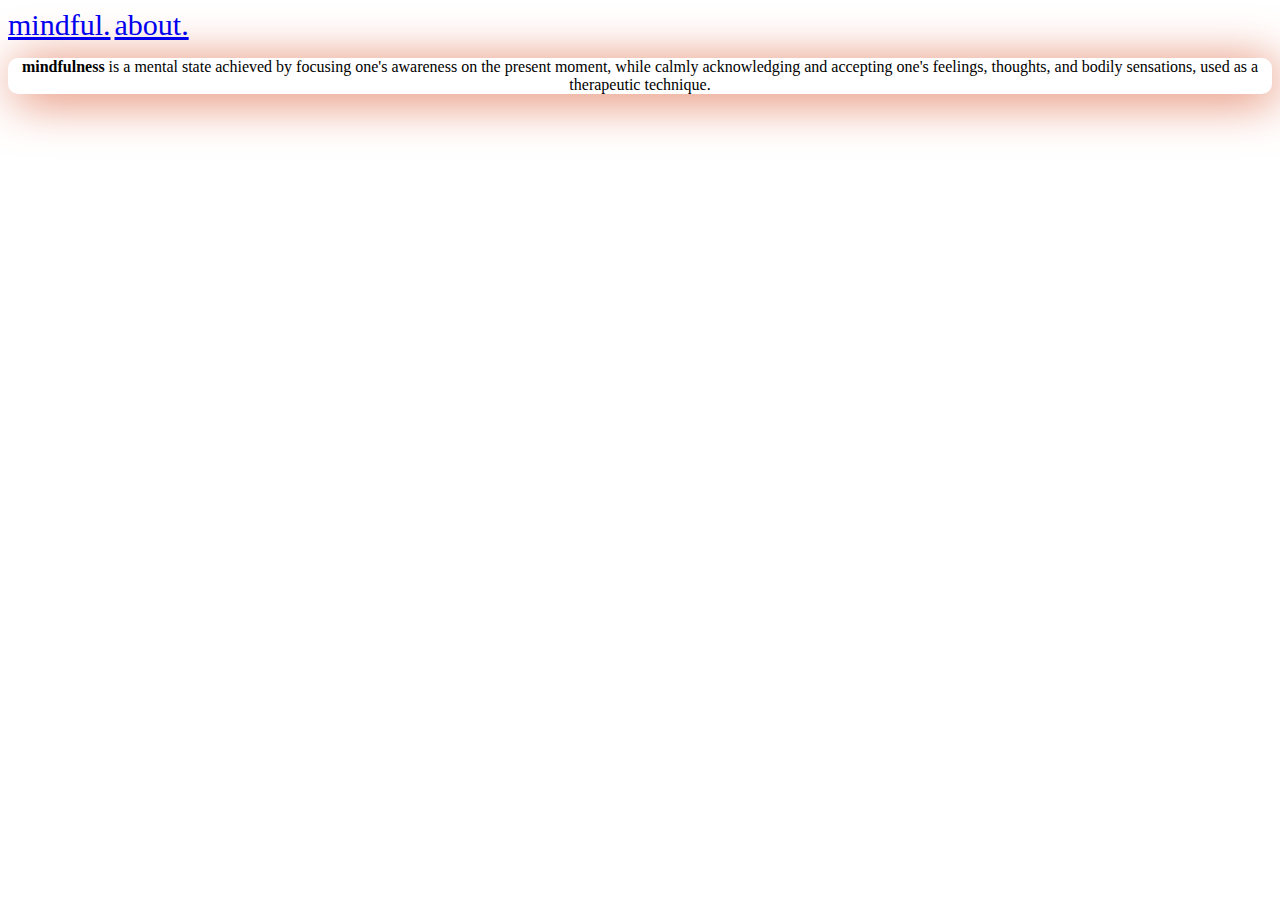
==== about.html @ dd62b429 "Initial Commit" ====
<!DOCTYPE html>
<html lang="en">
<head>
    <meta charset="UTF-8">
    <meta http-equiv="X-UA-Compatible" content="IE=edge">
    <meta name="viewport" content="width=device-width, initial-scale=1.0">
    <title>mindful.</title>
    <link rel="stylesheet" href="scss/style.css">
    <script src="https://ajax.googleapis.com/ajax/libs/jquery/3.6.0/jquery.min.js"></script>
    <link href="https://cdn.jsdelivr.net/npm/bootstrap@5.2.0/dist/css/bootstrap.min.css" rel="stylesheet" integrity="sha384-gH2yIJqKdNHPEq0n4Mqa/HGKIhSkIHeL5AyhkYV8i59U5AR6csBvApHHNl/vI1Bx" crossorigin="anonymous">
</head>
<body>
    <nav class="navbar mb-5">
        <a href="index.html" class="navbar-brand text-light ms-5">mindful.</a>
        <a href="#" class="btn text-light me-5">about.</a>
    </nav>

    <div class="container d-flex justify-content-center flex-column">
        <div class="row mt-5">
            <div class="col-sm-2"></div>
            <div class="col-sm-8 mt-5">
                <div class="content text-light">
                    <p id="about" class="display-6 p-2">
                        <strong>mindfulness</strong> is a mental state achieved by focusing one's awareness on the present moment, while calmly acknowledging and accepting one's feelings, thoughts, and bodily sensations, used as a therapeutic technique.
                    </p>
                </div>
            </div>
            <div class="col-sm-2"></div>
        </div>
    </div>
    
    <footer>All Rights Reserved @ Jacob Pixler 2022</footer>
    
    <script src="app.js"></script>
    <script src="https://cdn.jsdelivr.net/npm/bootstrap@5.2.0/dist/js/bootstrap.bundle.min.js" integrity="sha384-A3rJD856KowSb7dwlZdYEkO39Gagi7vIsF0jrRAoQmDKKtQBHUuLZ9AsSv4jD4Xa" crossorigin="anonymous"></script>
</body>
</html>
---- scss/style.css ----
body {
  background-image: url(../images/sunset.png);
}

.navbar a {
  font-size: 30px;
}

header p {
  box-shadow: 5px 5px 50px rgb(223, 114, 81);
  border-radius: 10px;
}

.container {
  text-align: center;
}

#inputBar {
  border: none;
  background-color: rgba(255, 255, 255, 0.4);
  border-radius: 10px;
  outline: none;
  font-size: 20px;
}

#about {
  box-shadow: 5px 5px 50px rgb(223, 114, 81);
  border-radius: 10px;
}

footer {
  text-align: center;
  position: fixed;
  width: 100%;
  bottom: 0;
  color: white;
}/*# sourceMappingURL=style.css.map */
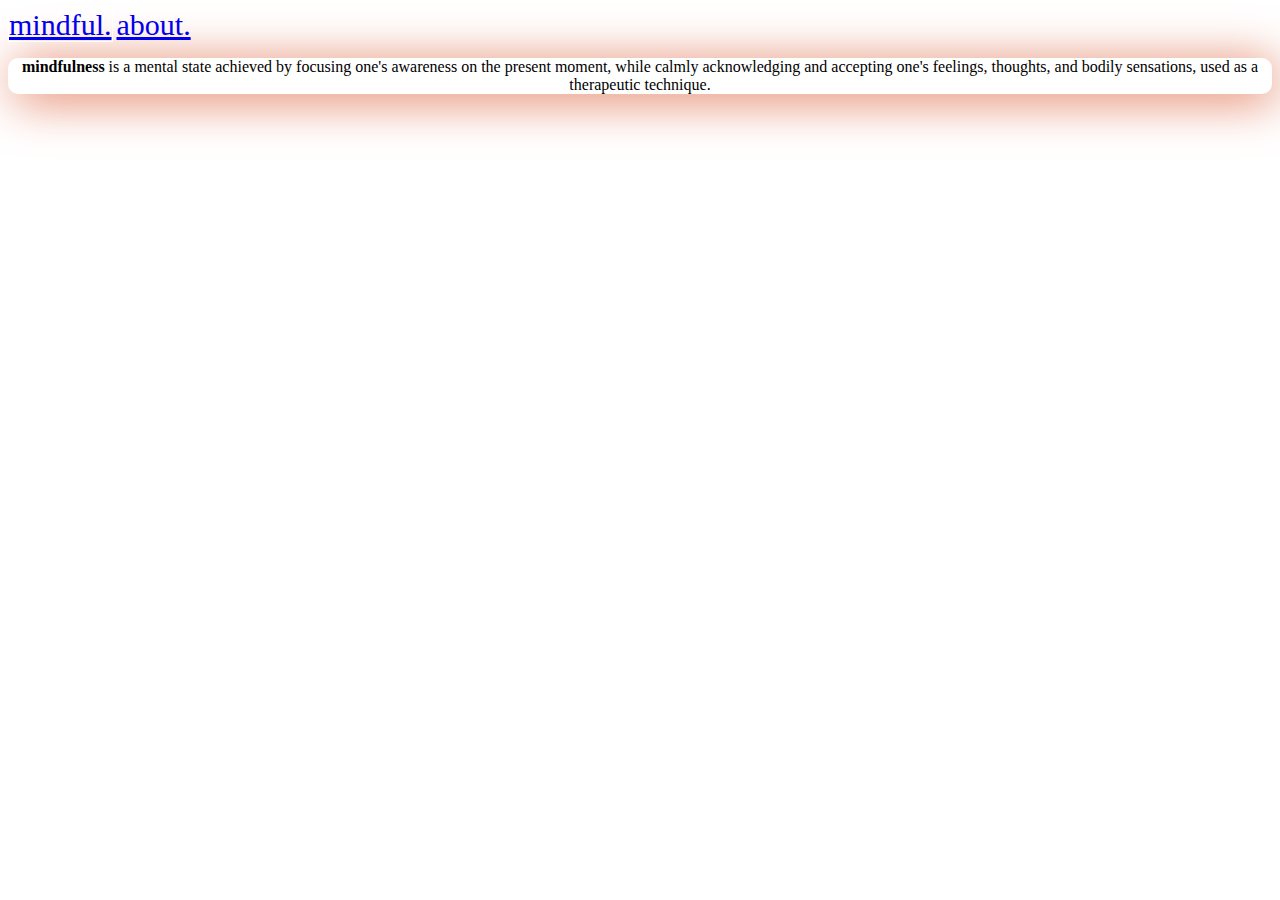
==== commit 645a3a7a: "Updated Logo" ====
--- a/about.html
+++ b/about.html
@@ -11,7 +11,7 @@
 </head>
 <body>
     <nav class="navbar mb-5">
-        <a href="index.html" class="navbar-brand text-light ms-5">mindful.</a>
+        <a id="logo" href="index.html" class="navbar-brand text-light ms-5 p-2">mindful.</a>
         <a href="#" class="btn text-light me-5">about.</a>
     </nav>
 
--- a/scss/style.css
+++ b/scss/style.css
@@ -4,6 +4,9 @@
 
 .navbar a {
   font-size: 30px;
+}
+.navbar #logo {
+  border: 1px solid white;
 }
 
 header p {
